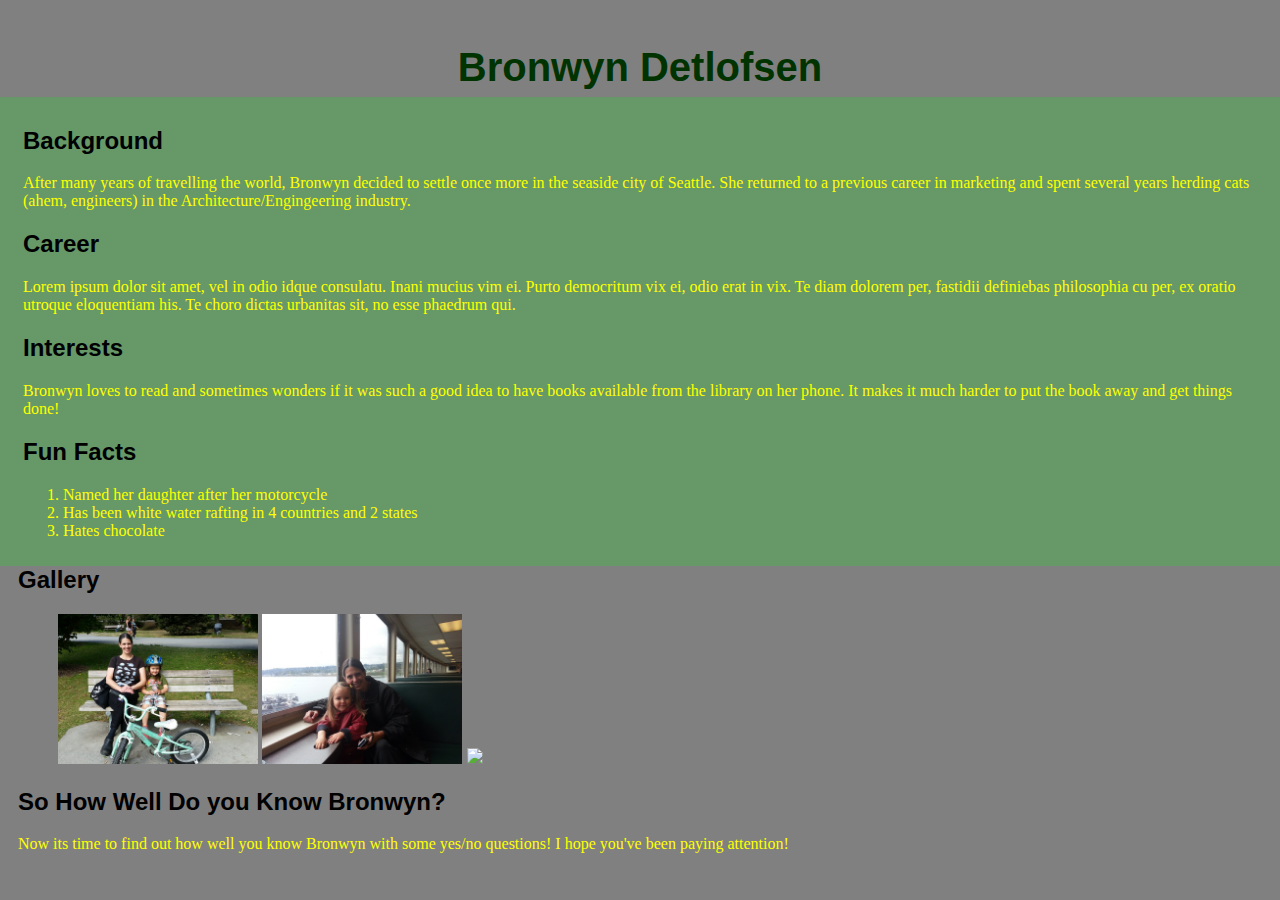
==== index.html @ 8711c918 "Cleaning up code in all files, stylistic spacing etc" ====
<!DOCTYPE html>
<html>

<head>
  <title>About Me!</title>
  <link rel="stylesheet" href="style.css">
</head>

<body>

  <header>
    <h1>Bronwyn Detlofsen</h1>
  </header>

  <section class="content">
    <article class="background">
      <h2>Background</h2>
      <p>After many years of travelling the world, Bronwyn decided to settle once more in the seaside city of Seattle. She returned to a previous career in marketing and spent several years herding cats (ahem, engineers) in the Architecture/Engingeering industry.</p>
    </article>
    <article class="career">
      <h2>Career</h2>
      <p>Lorem ipsum dolor sit amet, vel in odio idque consulatu. Inani mucius vim ei. Purto democritum vix ei, odio erat in vix. Te diam dolorem per, fastidii definiebas philosophia cu per, ex oratio utroque eloquentiam his. Te choro dictas urbanitas sit, no esse phaedrum qui.</p>
    </article>
    <article class="interests">
      <h2>Interests</h2>
      <p>Bronwyn loves to read and sometimes wonders if it was such a good idea to have books available from the library on her phone. It makes it much harder to put the book away and get things done!</p>
    </article>
    <article class="funfacts">
      <h2>Fun Facts</h2>
      <ol>
        <li>Named her daughter after her motorcycle</li>
        <li>Has been white water rafting in 4 countries and 2 states</li>
        <li>Hates chocolate</li>
      </ol>
    </article>
  </section>

  <section class="gallery">
      <h2>Gallery</h2>
      <ul>
        <li class="photos"><img src="images/greenlake.jpg" height=150pt></li>
        <li class="photos"><img src="images/mamabonnieferry.jpg" height=150pt></li>
        <li class="photos"><img src="images/niagarafalls.jpg" height=150pt></li>
      </ul>
  </section>

  <section class="questions">
      <h2>So How Well Do you Know Bronwyn?</h2>
      <p>Now its time to find out how well you know Bronwyn with some yes/no questions! I hope you've been paying attention!</p>
      <p id="testOne"></p>
  </section>

  <script src="app.js"></script>

</body>
</html>
---- style.css ----
body {
    font-family: Arial, sans-serif;
    background-image: url("images/atmospheremoto.jpg");
    background-repeat: no-repeat;
    background-size: cover;
    background-color: grey;
    background-position: center;
    color: yellow;
    padding: 10px;
}

h1 {
    color:  #003300;
    text-align: center;
    font-size: 2.5em;
}

h2 {
    color: black;
}

p {
    font-family: Times, serif;
}

li {
    font-family: Times, serif;
}

nav {
  padding: 15px;
}

.content {
    background: rgba(76, 175, 80, 0.5);
    padding: 10px 25px 10px 25px;
    margin: -20px;
    /*border-radius: 5%;*/
}

.photos {
    display: inline;
}

.nav {
    font-family: Arial, sans-serif;
    font-size: 1.5em;
    display: inline;
}
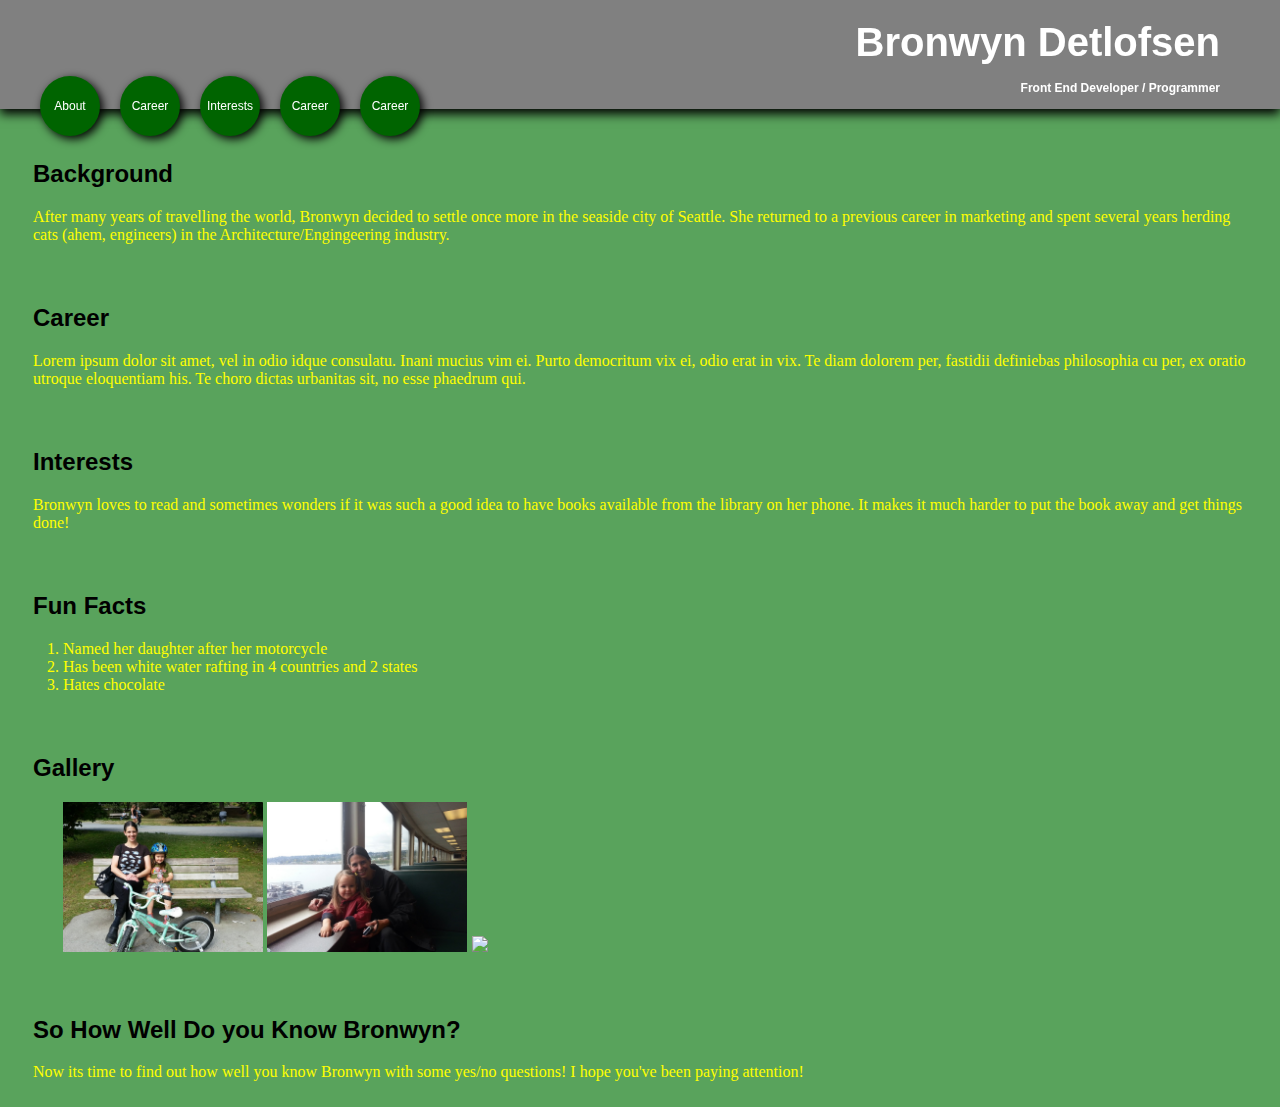
==== commit afc2c2b3: "Layout changes to CSS and structure changes to HTML, header, nav bar, background" ====
--- a/index.html
+++ b/index.html
@@ -10,7 +10,18 @@
 
   <header>
     <h1>Bronwyn Detlofsen</h1>
+    <h4>Front End Developer / Programmer</h4>
   </header>
+
+  <nav>
+    <ul>
+      <li class="navbutton">About</li>
+      <li class="navbutton">Career</li>
+      <li class="navbutton">Interests</li>
+      <li class="navbutton">Career</li>
+      <li class="navbutton">Career</li>
+    </ul>
+  </nav>
 
   <section class="content">
     <article class="background">
@@ -33,24 +44,20 @@
         <li>Hates chocolate</li>
       </ol>
     </article>
-  </section>
 
-  <section class="gallery">
       <h2>Gallery</h2>
       <ul>
         <li class="photos"><img src="images/greenlake.jpg" height=150pt></li>
         <li class="photos"><img src="images/mamabonnieferry.jpg" height=150pt></li>
         <li class="photos"><img src="images/niagarafalls.jpg" height=150pt></li>
       </ul>
-  </section>
 
-  <section class="questions">
       <h2>So How Well Do you Know Bronwyn?</h2>
       <p>Now its time to find out how well you know Bronwyn with some yes/no questions! I hope you've been paying attention!</p>
       <p id="testOne"></p>
   </section>
 
-  <script src="app.js"></script>
+  <!-- <script src="app.js"></script> -->
 
 </body>
 </html>
--- a/style.css
+++ b/style.css
@@ -1,26 +1,57 @@
+header {
+  position: fixed;
+  background-image: url("images/atmospheremoto.jpg");
+  background-repeat: no-repeat;
+  background-size: cover;
+  background-color: grey;
+  background-position: center;
+  width: 100%;
+  top: 0px;
+  left: 0px;
+  box-shadow: 0px 5px 10px black;
+  /*margin: 0px;*/
+}
+
 body {
     font-family: Arial, sans-serif;
-    background-image: url("images/atmospheremoto.jpg");
+    background-image: url("images/windyroad.jpg");
     background-repeat: no-repeat;
     background-size: cover;
     background-color: grey;
     background-position: center;
     color: yellow;
     padding: 10px;
+    margin-top: 100px;
 }
 
 h1 {
-    color:  #003300;
-    text-align: center;
+    color:  white;
+    text-align: right;
+    margin-right: 60px;
     font-size: 2.5em;
+    font-family: Arial, sans-serif;
+    line-height: .75em;
 }
 
 h2 {
     color: black;
+    margin-left: 10px;
+    margin-top: 60px;
+}
+
+h4  {
+    color: white;
+    text-align: right;
+    margin-right: 60px;
+    font-size: .75em;
+    font-family: Arial, sans-serif;
+    line-height: .75em;
 }
 
 p {
     font-family: Times, serif;
+    margin-left: 10px;
+
 }
 
 li {
@@ -28,11 +59,20 @@
 }
 
 nav {
-  padding: 15px;
+  position: fixed;
+  width: 100%;
+  top: 60px;
+  left: 0px;
+}
+
+button {
+  color: white;
+  background-color: green;
+  /*border-radius: 50%;*/
 }
 
 .content {
-    background: rgba(76, 175, 80, 0.5);
+    background: rgba(76, 175, 80, 0.75);
     padding: 10px 25px 10px 25px;
     margin: -20px;
     /*border-radius: 5%;*/
@@ -42,6 +82,49 @@
     display: inline;
 }
 
+/*.navbutton {
+    height: 80px;
+    width: 80px;
+    line-height: 80px;
+    display: inline;
+    color: white;
+    background-color: green;
+    border-radius: 40px;
+    text-align: center;
+}*/
+
+.navbutton {
+    display: inline-block;
+    float: left;
+    height: 60px;
+    width: 60px;
+    line-height: 60px;
+    margin-right: 20px;
+    /*margin-top: 60px;*/
+
+    -moz-border-radius: 30px;
+    border-radius: 30px;
+    box-shadow: 3px 3px 10px black;
+
+    background-color: darkgreen;
+    color: white;
+    text-align: center;
+    font-size: .75em;
+    font-family: Arial, sans-serif;
+}
+
+.navbutton:hover {
+    background-color: darkgrey;
+}
+
+.navbutton:active {
+    background-color: lightgrey;
+}
+
+.navbutton:visited {
+    background-color: lightgreen;
+}
+
 .nav {
     font-family: Arial, sans-serif;
     font-size: 1.5em;
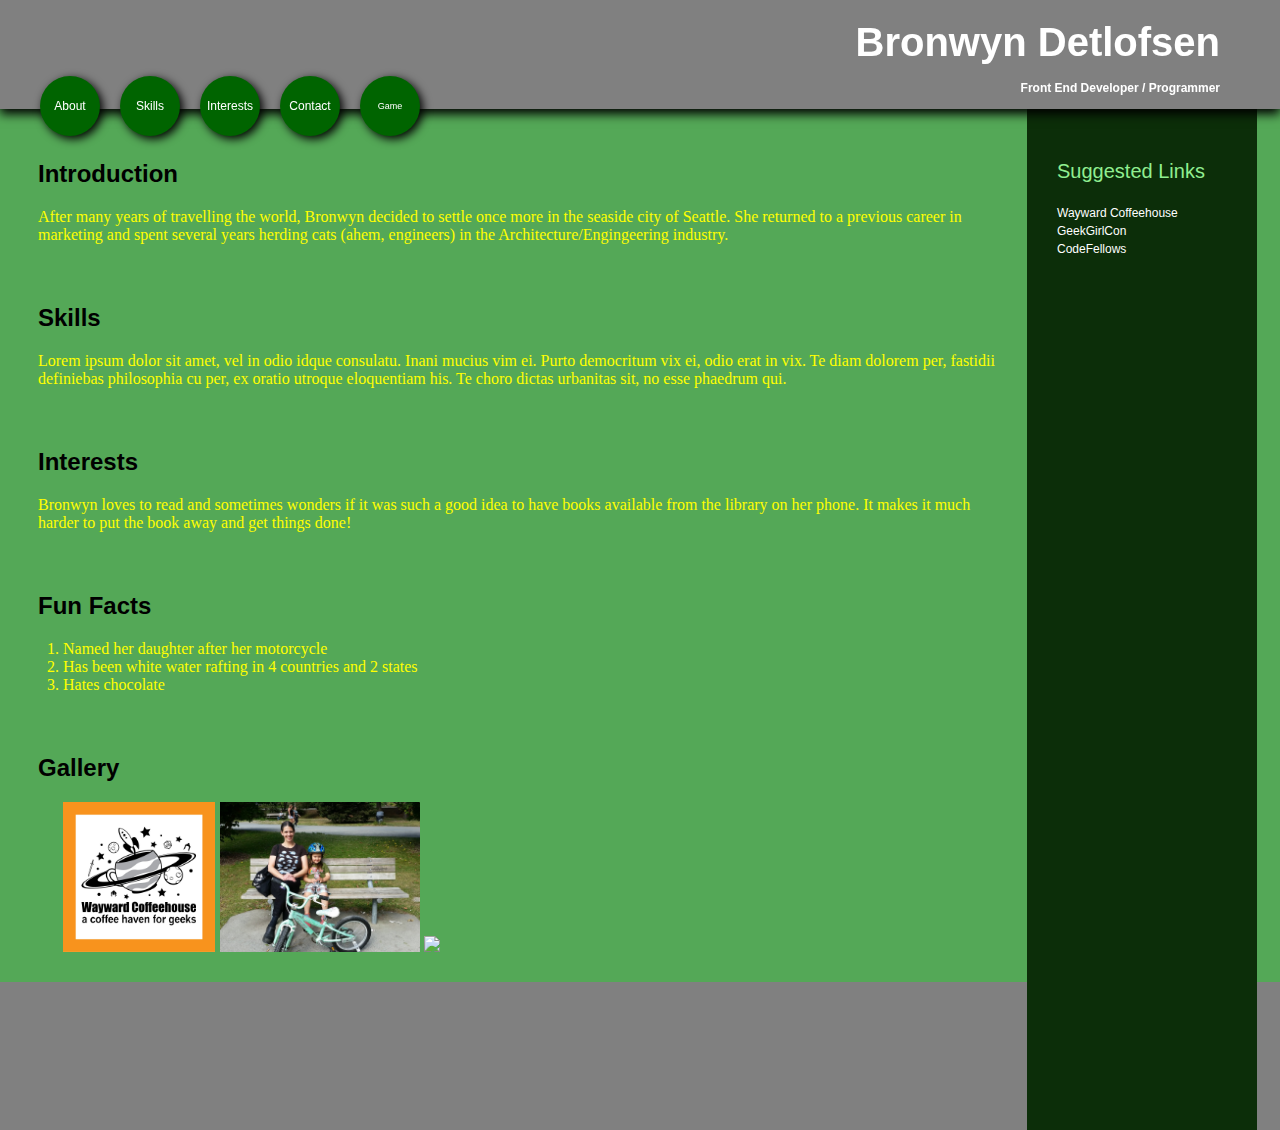
==== commit 24d580f1: "Layout and style updates, more content." ====
--- a/index.html
+++ b/index.html
@@ -16,20 +16,29 @@
   <nav>
     <ul>
       <li class="navbutton">About</li>
-      <li class="navbutton">Career</li>
+      <li class="navbutton">Skills</li>
       <li class="navbutton">Interests</li>
-      <li class="navbutton">Career</li>
-      <li class="navbutton">Career</li>
+      <li class="navbutton">Contact</li>
+      <a href="guessinggame.html"><li class="navbutton">Game</li></a>
     </ul>
   </nav>
 
   <section class="content">
+    <div id="sidebar">
+      <p class="sbtxt">Suggested Links</p>
+      <a href="http://www.waywardcoffee.com">Wayward Coffeehouse</a><br>
+      <a href="http://www.geekgirlcon.com">GeekGirlCon</a><br>
+      <a href="http://www.codefellows.org">CodeFellows</a><br>
+
+    </div>
+
+
     <article class="background">
-      <h2>Background</h2>
+      <h2>Introduction</h2>
       <p>After many years of travelling the world, Bronwyn decided to settle once more in the seaside city of Seattle. She returned to a previous career in marketing and spent several years herding cats (ahem, engineers) in the Architecture/Engingeering industry.</p>
     </article>
     <article class="career">
-      <h2>Career</h2>
+      <h2>Skills</h2>
       <p>Lorem ipsum dolor sit amet, vel in odio idque consulatu. Inani mucius vim ei. Purto democritum vix ei, odio erat in vix. Te diam dolorem per, fastidii definiebas philosophia cu per, ex oratio utroque eloquentiam his. Te choro dictas urbanitas sit, no esse phaedrum qui.</p>
     </article>
     <article class="interests">
@@ -47,15 +56,14 @@
 
       <h2>Gallery</h2>
       <ul>
+        <li class="photos"><img src="images/wayward_geeklogo.jpg" height=150pt></li>
         <li class="photos"><img src="images/greenlake.jpg" height=150pt></li>
-        <li class="photos"><img src="images/mamabonnieferry.jpg" height=150pt></li>
         <li class="photos"><img src="images/niagarafalls.jpg" height=150pt></li>
       </ul>
 
-      <h2>So How Well Do you Know Bronwyn?</h2>
-      <p>Now its time to find out how well you know Bronwyn with some yes/no questions! I hope you've been paying attention!</p>
-      <p id="testOne"></p>
   </section>
+
+
 
   <!-- <script src="app.js"></script> -->
 
--- a/style.css
+++ b/style.css
@@ -35,7 +35,7 @@
 
 h2 {
     color: black;
-    margin-left: 10px;
+    margin-left: 15px;
     margin-top: 60px;
 }
 
@@ -50,7 +50,7 @@
 
 p {
     font-family: Times, serif;
-    margin-left: 10px;
+    margin-left: 15px;
 
 }
 
@@ -71,8 +71,40 @@
   /*border-radius: 50%;*/
 }
 
+a {
+  text-decoration: none;
+  color: white;
+  margin-left: 15px;
+  font-size: .75em;
+}
+
+a:hover {
+  color: grey;
+}
+
+/*a:visited {
+  color: lightgreen;
+}*/
+
+#sidebar {
+  float: right;
+  width: 200px;
+  height: 975px;
+  padding: 15px;
+  margin-left: 25px;
+  background-color: #0C2E09;
+  color:white;
+  padding-top: 40px;
+}
+
+.sbtxt {
+  font-family: sans-serif;
+  color: lightgreen;
+  font-size: 1.25em;
+}
+
 .content {
-    background: rgba(76, 175, 80, 0.75);
+    background: rgba(76, 175, 80, 0.85);
     padding: 10px 25px 10px 25px;
     margin: -20px;
     /*border-radius: 5%;*/
@@ -130,3 +162,9 @@
     font-size: 1.5em;
     display: inline;
 }
+
+.leading {
+    color: yellow;
+    margin-left: 10px;
+    margin-top: 60px;
+}
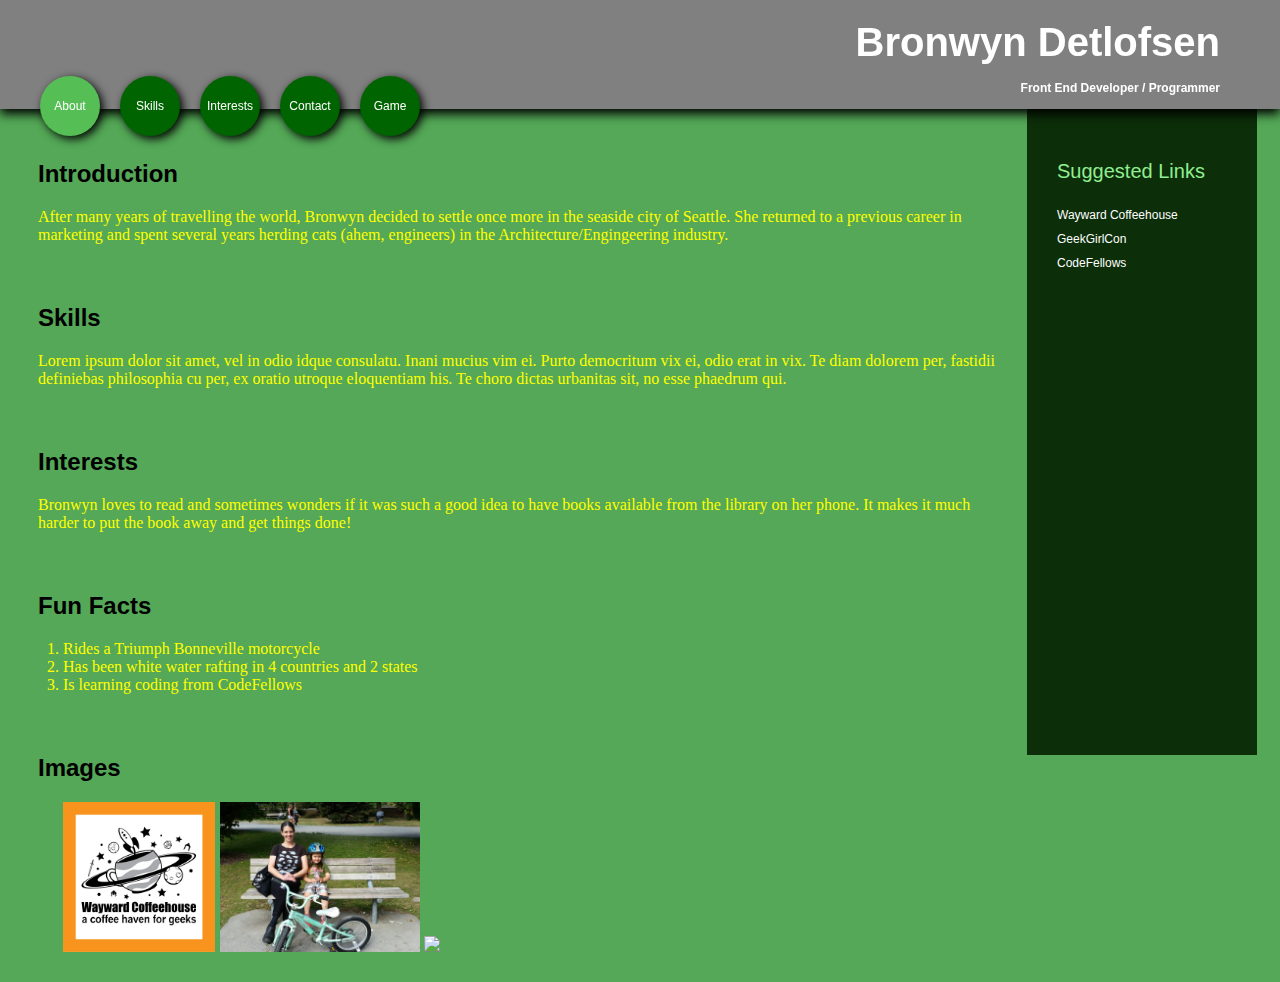
==== commit c3eeb74a: "Game reponses all working, appear as text on page, added a response to Q7, plus minor style updates." ====
--- a/index.html
+++ b/index.html
@@ -15,7 +15,7 @@
 
   <nav>
     <ul>
-      <li class="navbutton">About</li>
+      <li id="currentpg" class="navbutton">About</li>
       <li class="navbutton">Skills</li>
       <li class="navbutton">Interests</li>
       <li class="navbutton">Contact</li>
@@ -24,37 +24,41 @@
   </nav>
 
   <section class="content">
+
     <div id="sidebar">
-      <p class="sbtxt">Suggested Links</p>
-      <a href="http://www.waywardcoffee.com">Wayward Coffeehouse</a><br>
-      <a href="http://www.geekgirlcon.com">GeekGirlCon</a><br>
-      <a href="http://www.codefellows.org">CodeFellows</a><br>
-
+      <p id="sbtxt">Suggested Links</p>
+      <ul class="noindent">
+        <li id="sbli"><a href="http://www.waywardcoffee.com">Wayward Coffeehouse</a></li>
+        <li id="sbli"><a href="http://www.geekgirlcon.com">GeekGirlCon</a></li>
+        <li id="sbli"><a href="http://www.codefellows.org">CodeFellows</a></li>
+      </ul>
     </div>
-
 
     <article class="background">
       <h2>Introduction</h2>
       <p>After many years of travelling the world, Bronwyn decided to settle once more in the seaside city of Seattle. She returned to a previous career in marketing and spent several years herding cats (ahem, engineers) in the Architecture/Engingeering industry.</p>
     </article>
+
     <article class="career">
       <h2>Skills</h2>
       <p>Lorem ipsum dolor sit amet, vel in odio idque consulatu. Inani mucius vim ei. Purto democritum vix ei, odio erat in vix. Te diam dolorem per, fastidii definiebas philosophia cu per, ex oratio utroque eloquentiam his. Te choro dictas urbanitas sit, no esse phaedrum qui.</p>
     </article>
+
     <article class="interests">
       <h2>Interests</h2>
       <p>Bronwyn loves to read and sometimes wonders if it was such a good idea to have books available from the library on her phone. It makes it much harder to put the book away and get things done!</p>
     </article>
+
     <article class="funfacts">
       <h2>Fun Facts</h2>
       <ol>
-        <li>Named her daughter after her motorcycle</li>
+        <li>Rides a Triumph Bonneville motorcycle</li>
         <li>Has been white water rafting in 4 countries and 2 states</li>
-        <li>Hates chocolate</li>
+        <li>Is learning coding from CodeFellows</li>
       </ol>
     </article>
 
-      <h2>Gallery</h2>
+      <h2>Images</h2>
       <ul>
         <li class="photos"><img src="images/wayward_geeklogo.jpg" height=150pt></li>
         <li class="photos"><img src="images/greenlake.jpg" height=150pt></li>
@@ -63,8 +67,6 @@
 
   </section>
 
-
-
   <!-- <script src="app.js"></script> -->
 
 </body>
--- a/style.css
+++ b/style.css
@@ -39,6 +39,11 @@
     margin-top: 60px;
 }
 
+h3 {
+    color: black;
+    margin-left: 15px;
+}
+
 h4  {
     color: white;
     text-align: right;
@@ -75,7 +80,6 @@
   text-decoration: none;
   color: white;
   margin-left: 15px;
-  font-size: .75em;
 }
 
 a:hover {
@@ -89,7 +93,7 @@
 #sidebar {
   float: right;
   width: 200px;
-  height: 975px;
+  height: 600px;
   padding: 15px;
   margin-left: 25px;
   background-color: #0C2E09;
@@ -97,7 +101,14 @@
   padding-top: 40px;
 }
 
-.sbtxt {
+li#sbli {
+  font-size: .75em;
+  font-family: sans-serif;
+  list-style: none;
+  line-height: 2em;
+}
+
+#sbtxt {
   font-family: sans-serif;
   color: lightgreen;
   font-size: 1.25em;
@@ -153,8 +164,8 @@
     background-color: lightgrey;
 }
 
-.navbutton:visited {
-    background-color: lightgreen;
+#currentpg {
+    background-color: #55BE55;
 }
 
 .nav {
@@ -163,8 +174,17 @@
     display: inline;
 }
 
-.leading {
+.gameintro {
     color: yellow;
-    margin-left: 10px;
+    margin-left: 15px;
     margin-top: 60px;
 }
+
+.noindent {
+  margin-left: 0px;
+  padding: 0px;
+}
+
+.pagefiller {
+  margin-bottom: 600px;
+}
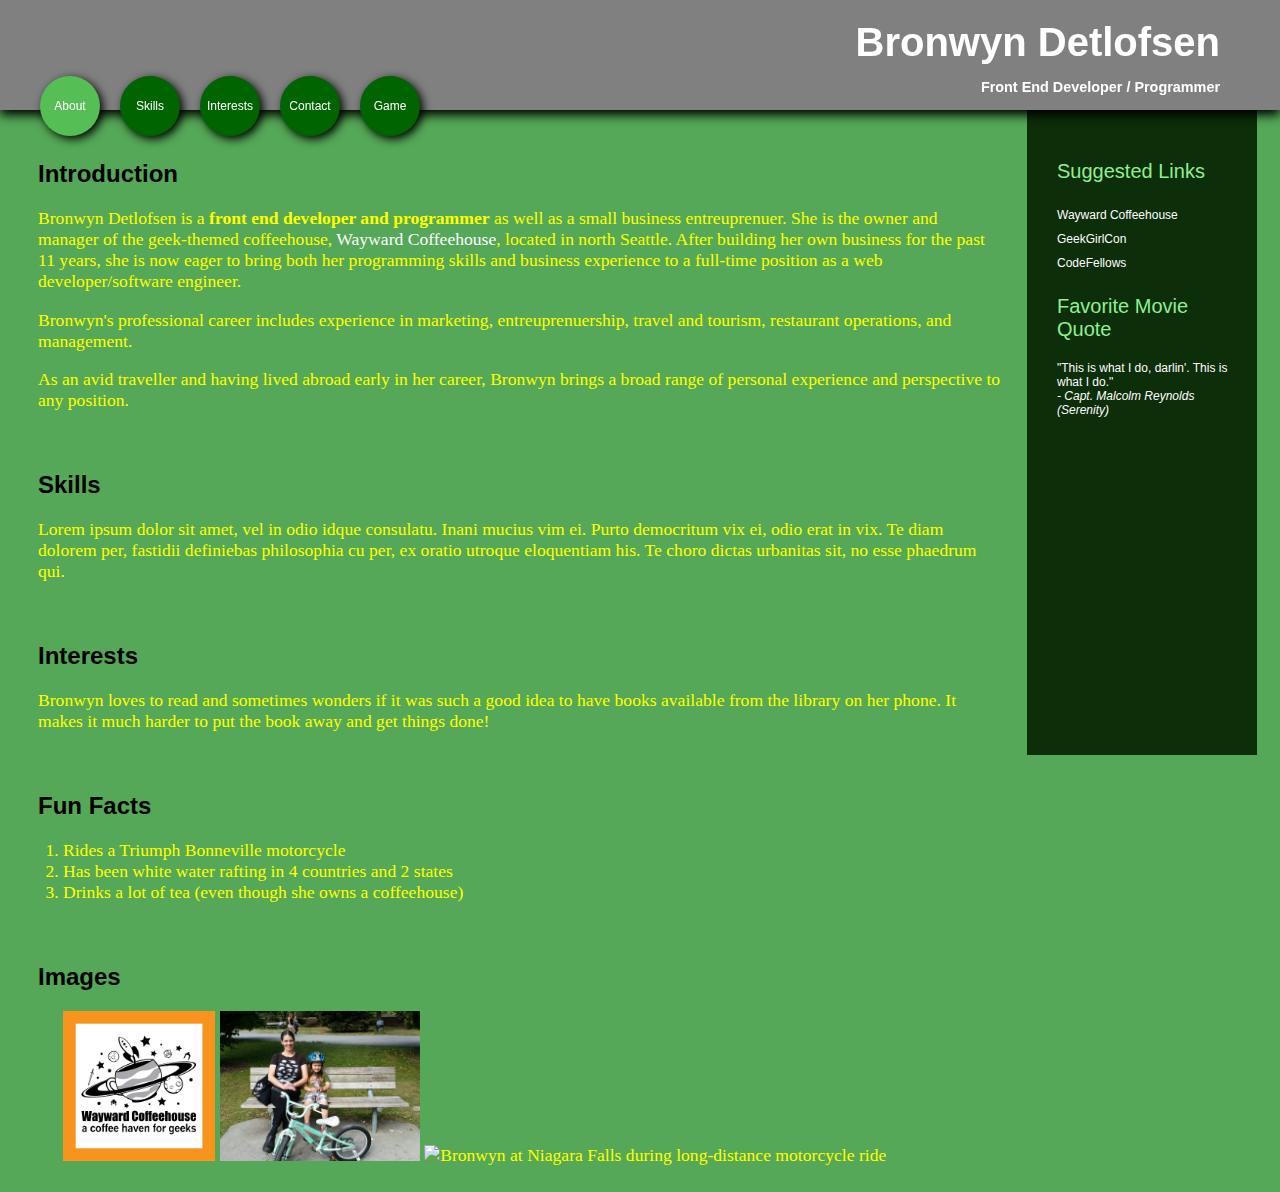
==== commit 57198c81: "More edits and updates to content and style" ====
--- a/index.html
+++ b/index.html
@@ -26,20 +26,24 @@
   <section class="content">
 
     <div id="sidebar">
-      <p id="sbtxt">Suggested Links</p>
+      <p id="sbhead">Suggested Links</p>
       <ul class="noindent">
         <li id="sbli"><a href="http://www.waywardcoffee.com">Wayward Coffeehouse</a></li>
         <li id="sbli"><a href="http://www.geekgirlcon.com">GeekGirlCon</a></li>
         <li id="sbli"><a href="http://www.codefellows.org">CodeFellows</a></li>
       </ul>
+      <p id="sbhead">Favorite Movie Quote</p>
+      <p id="sbtext">"This is what I do, darlin'. This is what I do."<br><i>- Capt. Malcolm Reynolds (Serenity)</i></p>
     </div>
 
-    <article class="background">
+    <article class="introduction">
       <h2>Introduction</h2>
-      <p>After many years of travelling the world, Bronwyn decided to settle once more in the seaside city of Seattle. She returned to a previous career in marketing and spent several years herding cats (ahem, engineers) in the Architecture/Engingeering industry.</p>
+      <p>Bronwyn Detlofsen is a <b>front end developer and programmer</b> as well as a small business entreuprenuer. She is the owner and manager of the geek-themed coffeehouse, <a href="http://www.waywardcoffee.com">Wayward Coffeehouse</a>, located in north Seattle. After building her own business for the past 11 years, she is now eager to bring both her programming skills and business experience to a full-time position as a web developer/software engineer.</p>
+      <p>Bronwyn's professional career includes experience in marketing, entreuprenuership, travel and tourism, restaurant operations, and management.</p>
+      <p>As an avid traveller and having lived abroad early in her career, Bronwyn brings a broad range of personal experience and perspective to any position.</p>
     </article>
 
-    <article class="career">
+    <article class="skills">
       <h2>Skills</h2>
       <p>Lorem ipsum dolor sit amet, vel in odio idque consulatu. Inani mucius vim ei. Purto democritum vix ei, odio erat in vix. Te diam dolorem per, fastidii definiebas philosophia cu per, ex oratio utroque eloquentiam his. Te choro dictas urbanitas sit, no esse phaedrum qui.</p>
     </article>
@@ -54,15 +58,15 @@
       <ol>
         <li>Rides a Triumph Bonneville motorcycle</li>
         <li>Has been white water rafting in 4 countries and 2 states</li>
-        <li>Is learning coding from CodeFellows</li>
+        <li>Drinks a lot of tea (even though she owns a coffeehouse)</li>
       </ol>
     </article>
 
       <h2>Images</h2>
       <ul>
-        <li class="photos"><img src="images/wayward_geeklogo.jpg" height=150pt></li>
-        <li class="photos"><img src="images/greenlake.jpg" height=150pt></li>
-        <li class="photos"><img src="images/niagarafalls.jpg" height=150pt></li>
+        <li class="photos"><img src="images/wayward_geeklogo.jpg" alt="Logo of Wayward Coffeehouse" height=150pt></li>
+        <li class="photos"><img src="images/greenlake.jpg" alt="Bronwyn and daughter sitting together" height=150pt></li>
+        <li class="photos"><img src="images/niagarafalls.jpg" alt="Bronwyn at Niagara Falls during long-distance motorcycle ride" height=150pt></li>
       </ul>
 
   </section>
--- a/style.css
+++ b/style.css
@@ -48,19 +48,20 @@
     color: white;
     text-align: right;
     margin-right: 60px;
-    font-size: .75em;
+    font-size: .9em;
     font-family: Arial, sans-serif;
-    line-height: .75em;
+    line-height: .5em;
 }
 
 p {
     font-family: Times, serif;
     margin-left: 15px;
-
+    font-size: 1.1em;
 }
 
 li {
     font-family: Times, serif;
+    font-size: 1.1em;
 }
 
 nav {
@@ -79,7 +80,6 @@
 a {
   text-decoration: none;
   color: white;
-  margin-left: 15px;
 }
 
 a:hover {
@@ -106,12 +106,19 @@
   font-family: sans-serif;
   list-style: none;
   line-height: 2em;
+  margin-left: 15px;
 }
 
-#sbtxt {
+#sbhead {
   font-family: sans-serif;
   color: lightgreen;
   font-size: 1.25em;
+}
+
+#sbtext {
+  font-family: sans-serif;
+  color: white;
+  font-size: .75em;
 }
 
 .content {
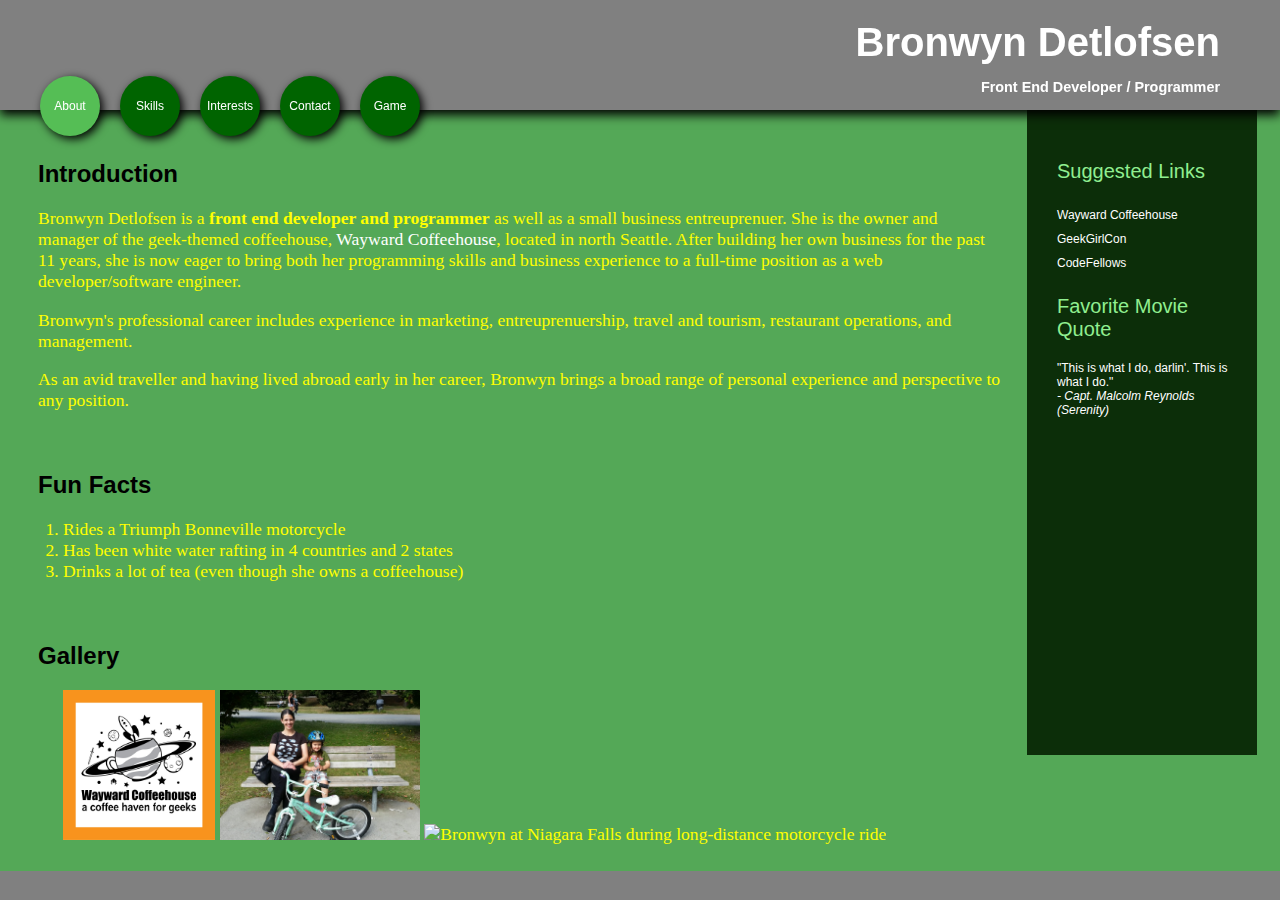
==== commit 11ca5ded: "Added question text to html, refinements to css, adjusted js questions." ====
--- a/index.html
+++ b/index.html
@@ -15,7 +15,7 @@
 
   <nav>
     <ul>
-      <li id="currentpg" class="navbutton">About</li>
+      <a href="index.html"><li id="currentpg" class="navbutton">About</li></a>
       <li class="navbutton">Skills</li>
       <li class="navbutton">Interests</li>
       <li class="navbutton">Contact</li>
@@ -24,7 +24,6 @@
   </nav>
 
   <section class="content">
-
     <div id="sidebar">
       <p id="sbhead">Suggested Links</p>
       <ul class="noindent">
@@ -43,16 +42,6 @@
       <p>As an avid traveller and having lived abroad early in her career, Bronwyn brings a broad range of personal experience and perspective to any position.</p>
     </article>
 
-    <article class="skills">
-      <h2>Skills</h2>
-      <p>Lorem ipsum dolor sit amet, vel in odio idque consulatu. Inani mucius vim ei. Purto democritum vix ei, odio erat in vix. Te diam dolorem per, fastidii definiebas philosophia cu per, ex oratio utroque eloquentiam his. Te choro dictas urbanitas sit, no esse phaedrum qui.</p>
-    </article>
-
-    <article class="interests">
-      <h2>Interests</h2>
-      <p>Bronwyn loves to read and sometimes wonders if it was such a good idea to have books available from the library on her phone. It makes it much harder to put the book away and get things done!</p>
-    </article>
-
     <article class="funfacts">
       <h2>Fun Facts</h2>
       <ol>
@@ -62,7 +51,7 @@
       </ol>
     </article>
 
-      <h2>Images</h2>
+      <h2>Gallery</h2>
       <ul>
         <li class="photos"><img src="images/wayward_geeklogo.jpg" alt="Logo of Wayward Coffeehouse" height=150pt></li>
         <li class="photos"><img src="images/greenlake.jpg" alt="Bronwyn and daughter sitting together" height=150pt></li>
--- a/style.css
+++ b/style.css
@@ -41,7 +41,9 @@
 
 h3 {
     color: black;
-    margin-left: 15px;
+    margin-left: 10px;
+    margin-bottom: -10px;
+    /*padding-bottom: 10px;*/
 }
 
 h4  {
@@ -128,6 +130,15 @@
     /*border-radius: 5%;*/
 }
 
+.question {
+  font-family: sans-serif;
+  color: black;
+  font-style: italic;
+  font-size: 1em;
+  margin-left: 10px;
+  line-height: .9em;
+}
+
 .photos {
     display: inline;
 }
@@ -183,8 +194,22 @@
 
 .gameintro {
     color: yellow;
-    margin-left: 15px;
+    margin-left: 20px;
     margin-top: 60px;
+}
+
+.gameintrosubs {
+    color: yellow;
+    margin-left: 20px;
+    margin-top: 5px;
+}
+
+.response {
+    color: white;
+    font-family: sans-serif;
+    margin-left: 10px;
+    font-size: 1em;
+    line-height: .9em;
 }
 
 .noindent {
@@ -192,6 +217,12 @@
   padding: 0px;
 }
 
+.column1of2 , .column2of2 {
+    width: 500px;
+    float: left;
+    margin: 10px;
+}
+
 .pagefiller {
   margin-bottom: 600px;
 }
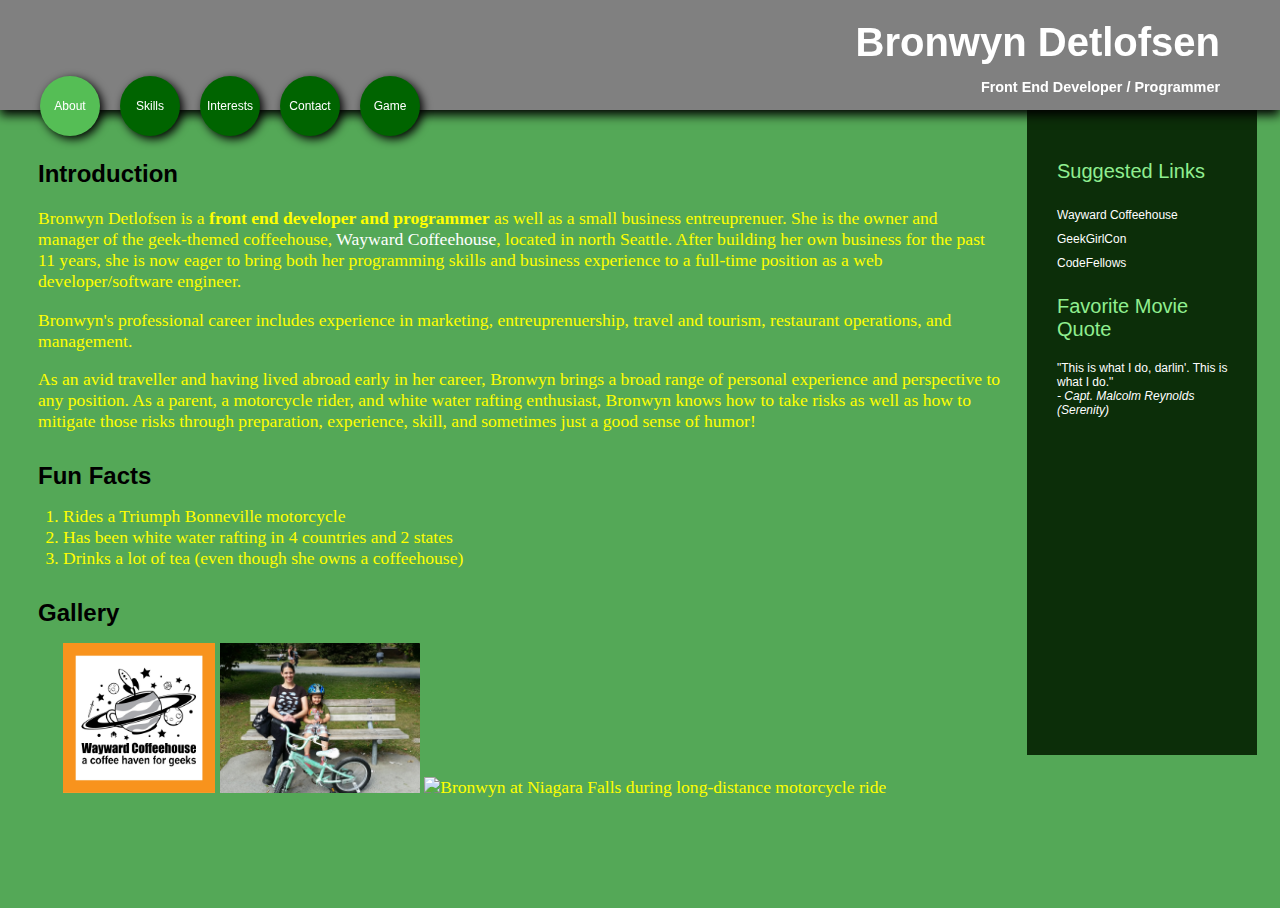
==== commit a868e402: "Adding content to new pages, css refinements" ====
--- a/index.html
+++ b/index.html
@@ -2,7 +2,7 @@
 <html>
 
 <head>
-  <title>About Me!</title>
+  <title>Bronwyn Detlofsen: About</title>
   <link rel="stylesheet" href="style.css">
 </head>
 
@@ -16,9 +16,9 @@
   <nav>
     <ul>
       <a href="index.html"><li id="currentpg" class="navbutton">About</li></a>
-      <li class="navbutton">Skills</li>
-      <li class="navbutton">Interests</li>
-      <li class="navbutton">Contact</li>
+      <a href="skills.html"><li class="navbutton">Skills</li>
+      <a href="interests.html"><li class="navbutton">Interests</li>
+      <a href="contact.html"><li class="navbutton">Contact</li>
       <a href="guessinggame.html"><li class="navbutton">Game</li></a>
     </ul>
   </nav>
@@ -37,26 +37,29 @@
 
     <article class="introduction">
       <h2>Introduction</h2>
-      <p>Bronwyn Detlofsen is a <b>front end developer and programmer</b> as well as a small business entreuprenuer. She is the owner and manager of the geek-themed coffeehouse, <a href="http://www.waywardcoffee.com">Wayward Coffeehouse</a>, located in north Seattle. After building her own business for the past 11 years, she is now eager to bring both her programming skills and business experience to a full-time position as a web developer/software engineer.</p>
-      <p>Bronwyn's professional career includes experience in marketing, entreuprenuership, travel and tourism, restaurant operations, and management.</p>
-      <p>As an avid traveller and having lived abroad early in her career, Bronwyn brings a broad range of personal experience and perspective to any position.</p>
+        <p>Bronwyn Detlofsen is a <b>front end developer and programmer</b> as well as a small business entreuprenuer. She is the owner and manager of the geek-themed coffeehouse, <a href="http://www.waywardcoffee.com">Wayward Coffeehouse</a>, located in north Seattle. After building her own business for the past 11 years, she is now eager to bring both her programming skills and business experience to a full-time position as a web developer/software engineer.</p>
+        <p>Bronwyn's professional career includes experience in marketing, entreuprenuership, travel and tourism, restaurant operations, and management.</p>
+        <p>As an avid traveller and having lived abroad early in her career, Bronwyn brings a broad range of personal experience and perspective to any position. As a parent, a motorcycle rider, and white water rafting enthusiast, Bronwyn knows how to take risks as well as how to mitigate those risks through preparation, experience, skill, and sometimes just a good sense of humor!</p>
     </article>
 
     <article class="funfacts">
-      <h2>Fun Facts</h2>
-      <ol>
-        <li>Rides a Triumph Bonneville motorcycle</li>
-        <li>Has been white water rafting in 4 countries and 2 states</li>
-        <li>Drinks a lot of tea (even though she owns a coffeehouse)</li>
-      </ol>
+      <h2 id="h2secondary">Fun Facts</h2>
+        <ol>
+          <li>Rides a Triumph Bonneville motorcycle</li>
+          <li>Has been white water rafting in 4 countries and 2 states</li>
+          <li>Drinks a lot of tea (even though she owns a coffeehouse)</li>
+        </ol>
     </article>
 
-      <h2>Gallery</h2>
-      <ul>
-        <li class="photos"><img src="images/wayward_geeklogo.jpg" alt="Logo of Wayward Coffeehouse" height=150pt></li>
-        <li class="photos"><img src="images/greenlake.jpg" alt="Bronwyn and daughter sitting together" height=150pt></li>
-        <li class="photos"><img src="images/niagarafalls.jpg" alt="Bronwyn at Niagara Falls during long-distance motorcycle ride" height=150pt></li>
-      </ul>
+      <h2 id="h2secondary">Gallery</h2>
+        <ul>
+          <li class="photos"><img src="images/wayward_geeklogo.jpg" alt="Logo of Wayward Coffeehouse" height=150pt></li>
+          <li class="photos"><img src="images/greenlake.jpg" alt="Bronwyn and daughter sitting together" height=150pt></li>
+          <li class="photos"><img src="images/niagarafalls.jpg" alt="Bronwyn at Niagara Falls during long-distance motorcycle ride" height=150pt></li>
+        </ul>
+
+    <div class="pagefiller3">
+    </div>
 
   </section>
 
--- a/style.css
+++ b/style.css
@@ -9,7 +9,6 @@
   top: 0px;
   left: 0px;
   box-shadow: 0px 5px 10px black;
-  /*margin: 0px;*/
 }
 
 body {
@@ -87,10 +86,6 @@
 a:hover {
   color: grey;
 }
-
-/*a:visited {
-  color: lightgreen;
-}*/
 
 #sidebar {
   float: right;
@@ -123,6 +118,15 @@
   font-size: .75em;
 }
 
+#currentpg {
+    background-color: #55BE55;
+}
+
+#h2secondary {
+  margin-top: 30px;
+  margin-bottom: 0px;
+}
+
 .content {
     background: rgba(76, 175, 80, 0.85);
     padding: 10px 25px 10px 25px;
@@ -136,7 +140,7 @@
   font-style: italic;
   font-size: 1em;
   margin-left: 10px;
-  line-height: .9em;
+  line-height: 1em;
 }
 
 .photos {
@@ -182,10 +186,6 @@
     background-color: lightgrey;
 }
 
-#currentpg {
-    background-color: #55BE55;
-}
-
 .nav {
     font-family: Arial, sans-serif;
     font-size: 1.5em;
@@ -224,5 +224,13 @@
 }
 
 .pagefiller {
-  margin-bottom: 600px;
-}
+  margin-bottom: 500px;
+}
+
+.pagefiller2 {
+  margin-bottom: 300px;
+}
+
+.pagefiller3 {
+  margin-bottom: 100px;
+}
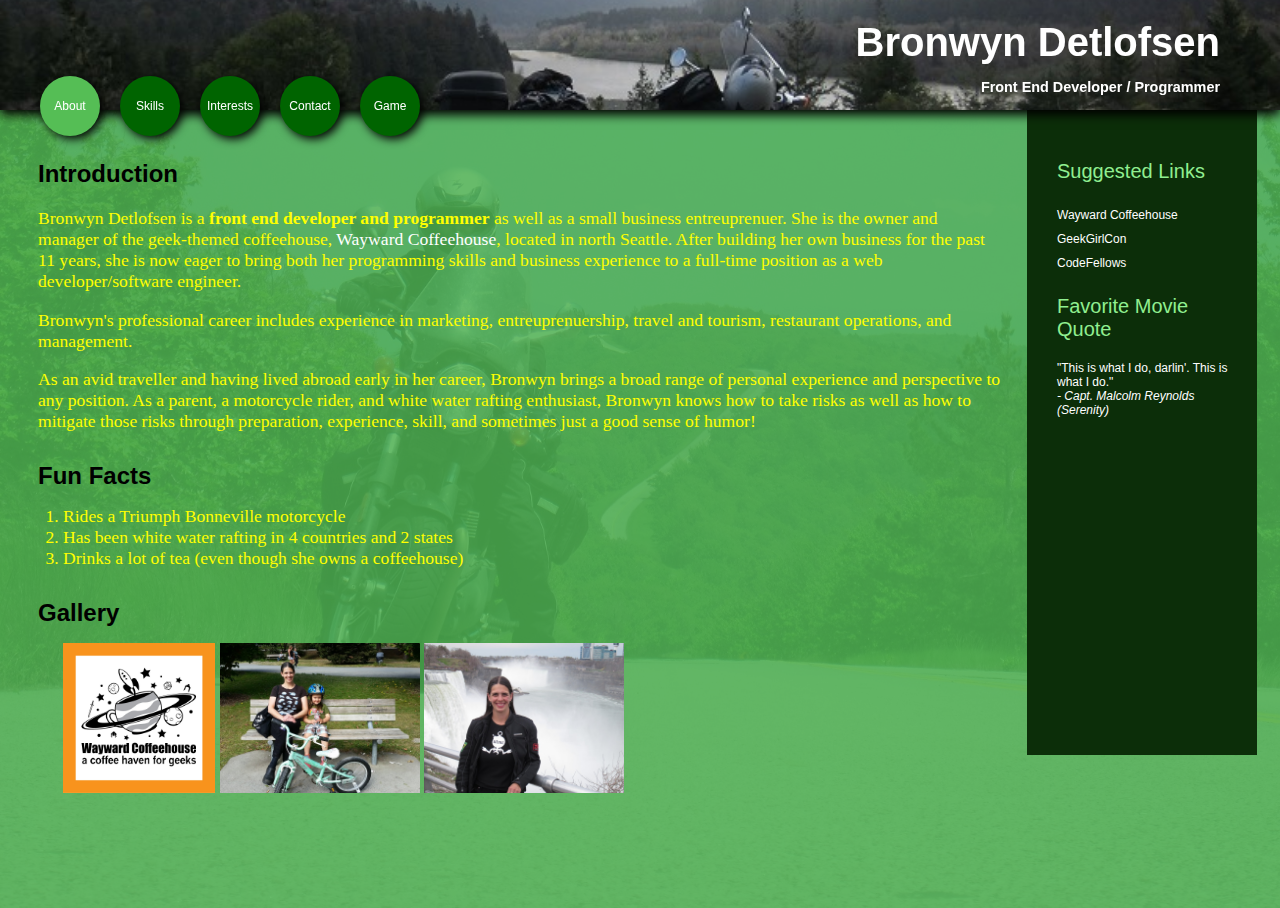
==== commit 632c5b10: "Revised image extensions in html and css to match the capitalized extensions on some of the images." ====
--- a/index.html
+++ b/index.html
@@ -55,7 +55,7 @@
         <ul>
           <li class="photos"><img src="images/wayward_geeklogo.jpg" alt="Logo of Wayward Coffeehouse" height=150pt></li>
           <li class="photos"><img src="images/greenlake.jpg" alt="Bronwyn and daughter sitting together" height=150pt></li>
-          <li class="photos"><img src="images/niagarafalls.jpg" alt="Bronwyn at Niagara Falls during long-distance motorcycle ride" height=150pt></li>
+          <li class="photos"><img src="images/niagarafalls.JPG" alt="Bronwyn at Niagara Falls during long-distance motorcycle ride" height=150pt></li>
         </ul>
 
     <div class="pagefiller3">
--- a/style.css
+++ b/style.css
@@ -1,6 +1,6 @@
 header {
   position: fixed;
-  background-image: url("images/atmospheremoto.jpg");
+  background-image: url("images/atmospheremoto.JPG");
   background-repeat: no-repeat;
   background-size: cover;
   background-color: grey;
@@ -12,57 +12,58 @@
 }
 
 body {
-    font-family: Arial, sans-serif;
-    background-image: url("images/windyroad.jpg");
-    background-repeat: no-repeat;
-    background-size: cover;
-    background-color: grey;
-    background-position: center;
-    color: yellow;
-    padding: 10px;
-    margin-top: 100px;
+  font-family: Arial, sans-serif;
+  background-image: url("images/windyroad.JPG");
+  background-repeat: no-repeat;
+  background-size: cover;
+  background-color: grey;
+  background-position: center;
+  color: yellow;
+  padding: 10px;
+  margin-top: 100px;
 }
 
 h1 {
-    color:  white;
-    text-align: right;
-    margin-right: 60px;
-    font-size: 2.5em;
-    font-family: Arial, sans-serif;
-    line-height: .75em;
+  color:  white;
+  text-align: right;
+  margin-right: 60px;
+  font-size: 2.5em;
+  font-family: Arial, sans-serif;
+  line-height: .75em;
 }
 
 h2 {
-    color: black;
-    margin-left: 15px;
-    margin-top: 60px;
+  color: black;
+  margin-left: 15px;
+  margin-top: 60px;
 }
 
 h3 {
-    color: black;
-    margin-left: 10px;
-    margin-bottom: -10px;
-    /*padding-bottom: 10px;*/
+  color: black;
+  margin-left: 10px;
+  margin-bottom: -10px;
+  font-size: 1.1em;
+  /*padding-bottom: 10px;*/
 }
 
 h4  {
-    color: white;
-    text-align: right;
-    margin-right: 60px;
-    font-size: .9em;
-    font-family: Arial, sans-serif;
-    line-height: .5em;
+  color: white;
+  text-align: right;
+  margin-right: 60px;
+  font-size: .9em;
+  font-family: Arial, sans-serif;
+  line-height: .5em;
 }
 
 p {
-    font-family: Times, serif;
-    margin-left: 15px;
-    font-size: 1.1em;
+  font-family: Times, serif;
+  margin-left: 15px;
+  font-size: 1.1em;
 }
 
 li {
-    font-family: Times, serif;
-    font-size: 1.1em;
+  font-family: Times, serif;
+  font-size: 1.1em;
 }
 
 nav {
@@ -72,12 +73,6 @@
   left: 0px;
 }
 
-button {
-  color: white;
-  background-color: green;
-  /*border-radius: 50%;*/
-}
-
 a {
   text-decoration: none;
   color: white;
@@ -85,6 +80,10 @@
 
 a:hover {
   color: grey;
+}
+
+button:hover {
+  background-color: grey;
 }
 
 #sidebar {
@@ -128,10 +127,10 @@
 }
 
 .content {
-    background: rgba(76, 175, 80, 0.85);
-    padding: 10px 25px 10px 25px;
-    margin: -20px;
-    /*border-radius: 5%;*/
+  background: rgba(76, 175, 80, 0.85);
+  padding: 10px 25px 10px 25px;
+  margin: -20px;
+  /*border-radius: 5%;*/
 }
 
 .question {
@@ -147,69 +146,65 @@
     display: inline;
 }
 
-/*.navbutton {
-    height: 80px;
-    width: 80px;
-    line-height: 80px;
-    display: inline;
-    color: white;
-    background-color: green;
-    border-radius: 40px;
-    text-align: center;
-}*/
-
 .navbutton {
-    display: inline-block;
-    float: left;
-    height: 60px;
-    width: 60px;
-    line-height: 60px;
-    margin-right: 20px;
-    /*margin-top: 60px;*/
-
-    -moz-border-radius: 30px;
-    border-radius: 30px;
-    box-shadow: 3px 3px 10px black;
-
-    background-color: darkgreen;
-    color: white;
-    text-align: center;
-    font-size: .75em;
-    font-family: Arial, sans-serif;
+  display: inline-block;
+  float: left;
+  height: 60px;
+  width: 60px;
+  line-height: 60px;
+  margin-right: 20px;
+
+  -moz-border-radius: 30px;
+  border-radius: 30px;
+  box-shadow: 3px 3px 10px black;
+
+  background-color: darkgreen;
+  color: white;
+  text-align: center;
+  font-size: .75em;
+  font-family: Arial, sans-serif;
 }
 
 .navbutton:hover {
-    background-color: darkgrey;
+  background-color: darkgrey;
 }
 
 .navbutton:active {
-    background-color: lightgrey;
+  background-color: lightgrey;
 }
 
 .nav {
-    font-family: Arial, sans-serif;
-    font-size: 1.5em;
-    display: inline;
+  font-family: Arial, sans-serif;
+  font-size: 1.5em;
+  display: inline;
 }
 
 .gameintro {
-    color: yellow;
-    margin-left: 20px;
-    margin-top: 60px;
+  color: yellow;
+  margin-left: 20px;
+  margin-top: 60px;
 }
 
 .gameintrosubs {
-    color: yellow;
-    margin-left: 20px;
-    margin-top: 5px;
+  color: yellow;
+  margin-left: 20px;
+  margin-top: 5px;
 }
 
 .response {
-    color: white;
-    font-family: sans-serif;
-    margin-left: 10px;
-    font-size: 1em;
-    line-height: .9em;
+  color: white;
+  font-family: sans-serif;
+  margin-left: 10px;
+  font-size: .9em;
+  line-height: 1em;
+}
+
+.introresponse {
+  color: white;
+  font-family: sans-serif;
+  margin-left: 20px;
+  font-size: .9em;
+  line-height: 1em;
 }
 
 .noindent {
@@ -217,10 +212,10 @@
   padding: 0px;
 }
 
-.column1of2 , .column2of2 {
-    width: 500px;
-    float: left;
-    margin: 10px;
+.column1of2, .column2of2 {
+  width: 425px;
+  float: left;
+  margin: 10px;
 }
 
 .pagefiller {
@@ -234,3 +229,14 @@
 .pagefiller3 {
   margin-bottom: 100px;
 }
+
+.startbutton {
+  background-color: darkgreen;
+  color: white;
+  text-align: center;
+  font-size: .65em;
+  font-family: Arial, sans-serif;
+  height: 40px;
+  width: 40px;
+  border-radius: 20px;
+}
